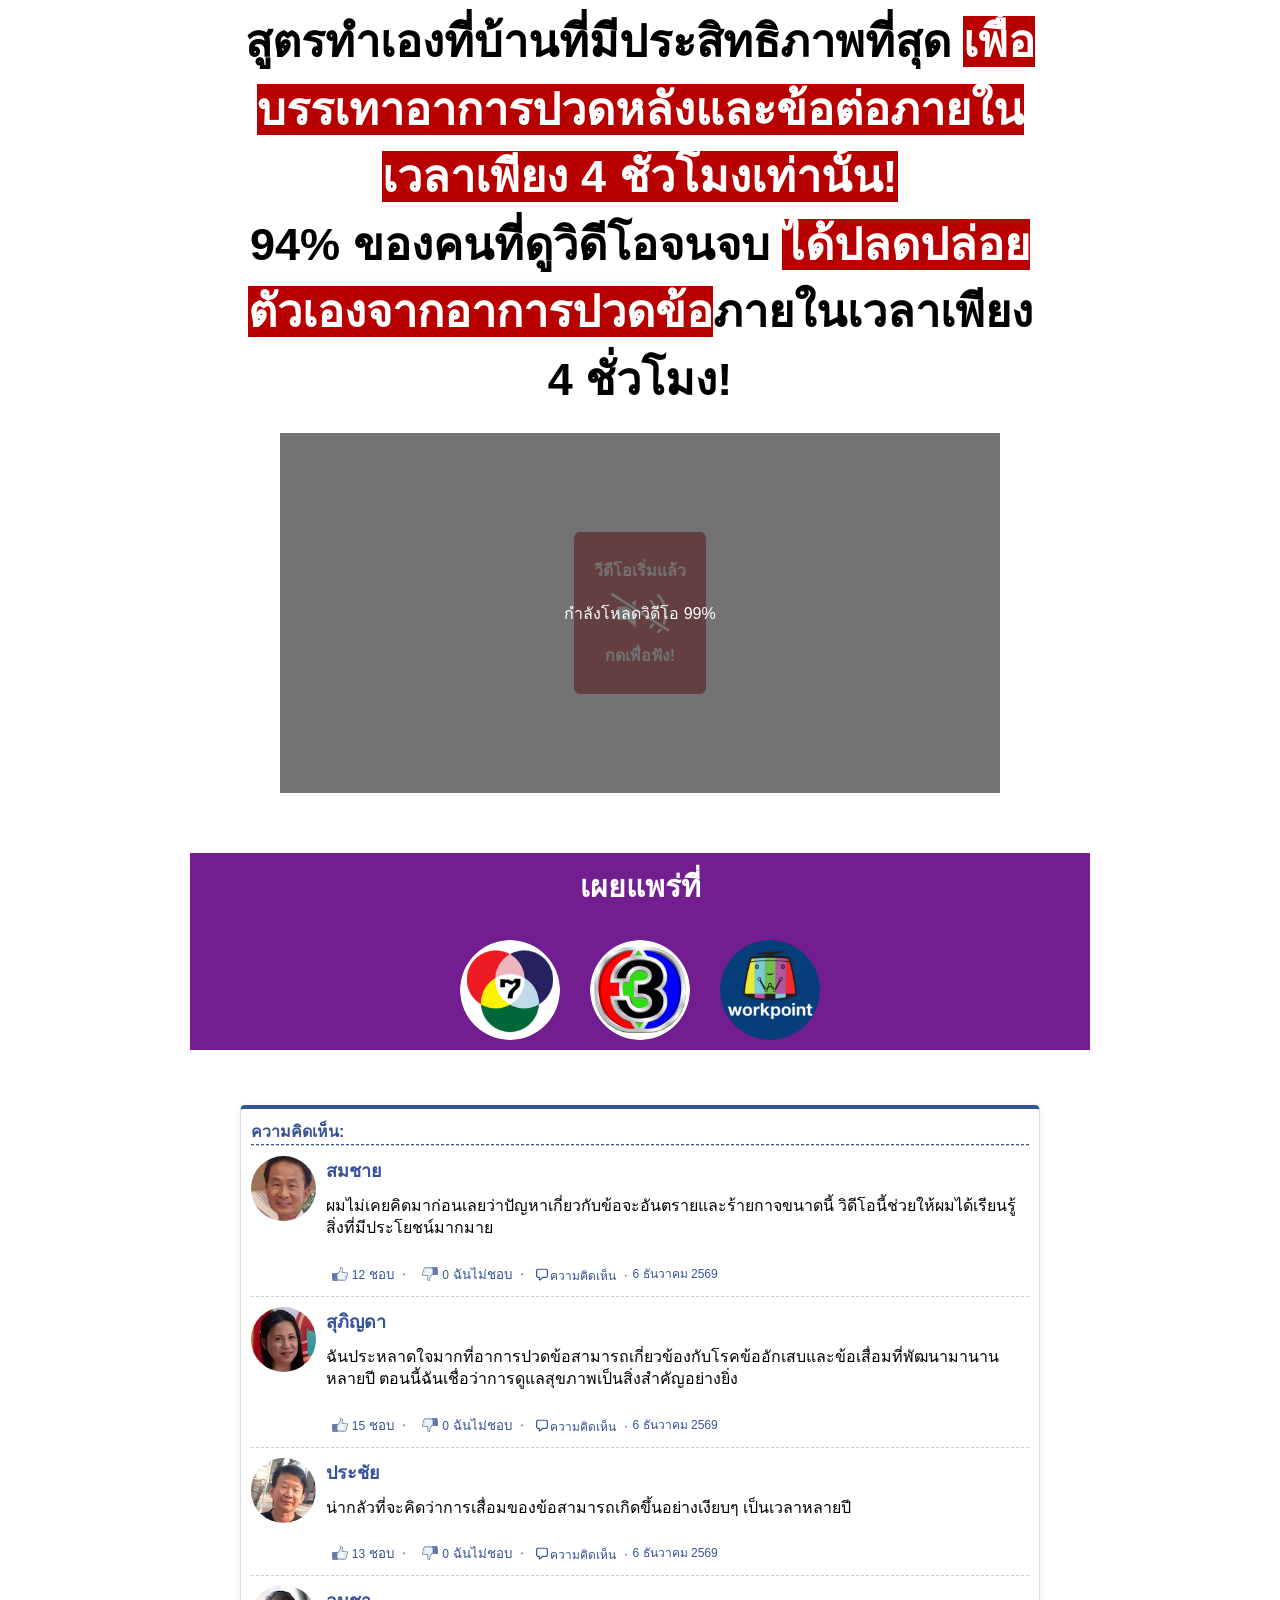
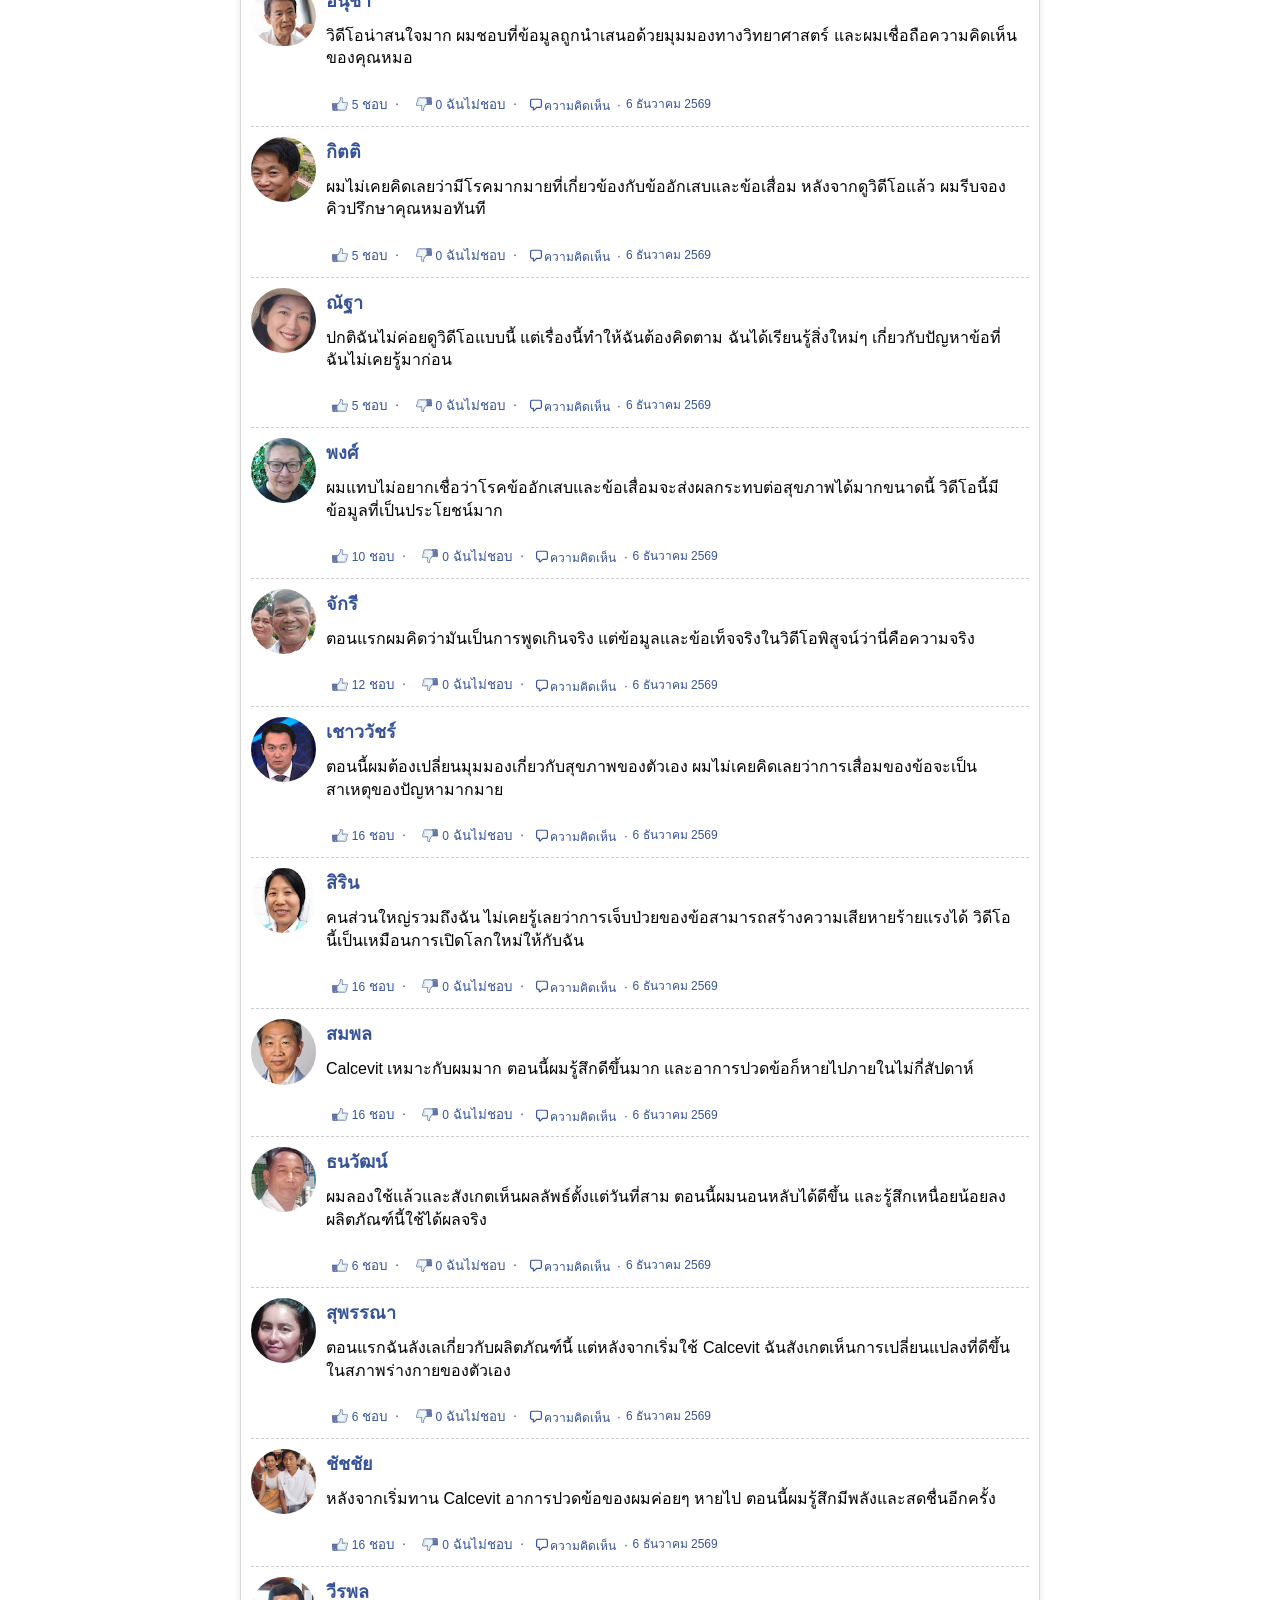
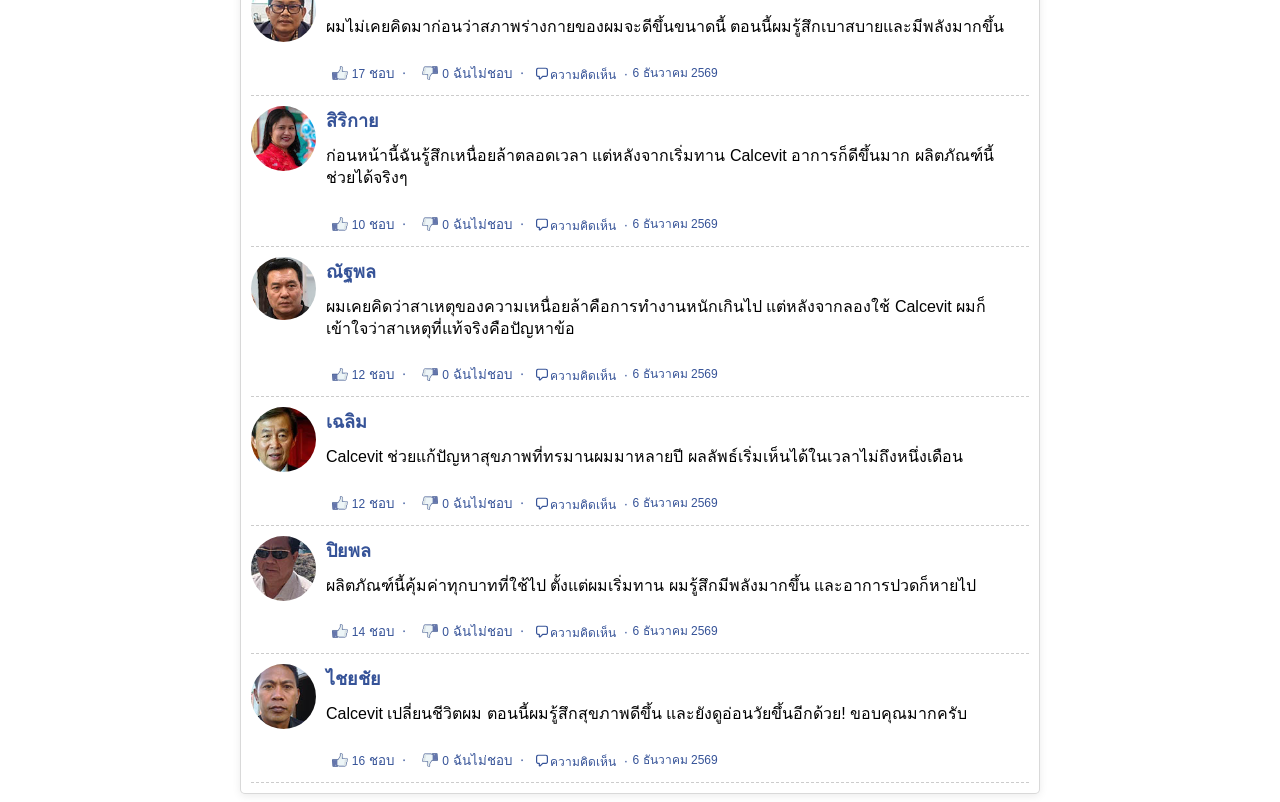
==== prelanding/index.html @ 67144b7a "Add files via upload" ====
<!DOCTYPE html>
<html lang="th">
<head>
  <meta charset="utf-8">
<meta property="land" content="th_calcevit_dr_bunyachai_interview_971_vsl">
<meta name="viewport" content="width=device-width, initial-scale=1.0">
<title>Calcevit — จะกำจัดอาการปวดข้อได้อย่างไร</title>
<link rel="stylesheet" href="./css/style.css">
<link rel="stylesheet" href="./css/player.css">
<link rel="stylesheet" href="./css/site.css">
<link rel="icon" href="./img/product.png" type="image/png">
<script src="./js/date.js"></script>
<script src="./js/ui.js" defer></script>
<script src="./js/back.js"></script>
<script>
  document.addEventListener("DOMContentLoaded", function () {
    window.vitBack(window.location.href, true);
  });
  var phpClickId = "preview";
  if (phpClickId && phpClickId !== 'no_Id') {
    localStorage.setItem('clickid', phpClickId);
  }
</script>
<script src="./js/video.js"></script>
<script src="./js/preview.js"></script>
</head>
<body>
  <h1 class="main_header">สูตรทำเองที่บ้านที่มีประสิทธิภาพที่สุด <span class="green_bg">เพื่อบรรเทาอาการปวดหลังและข้อต่อภายในเวลาเพียง 4 ชั่วโมงเท่านั้น! </span><br>94% ของคนที่ดูวิดีโอจนจบ <span class="green_bg">ได้ปลดปล่อยตัวเองจากอาการปวดข้อ</span>ภายในเวลาเพียง 4 ชั่วโมง!
    
    
  </h1>
  <div id="container_video">
  <div id="play" onclick="playVideo()">
    <div>
      <h4>วีดีโอเริ่มแล้ว</h4>   
      <h4>กดเพื่อฟัง!</h4>   
    </div>
  </div>
  <div class="spinner-container">
    <div class="spinner-sub-container">
      <div class="loading">กำลังโหลดวิดีโอ <span class="spinner"></span></div>  
    </div>
  </div>
  <video id="video" muted="" playsinline="" webkit-playsinline="" poster="./img/poster.png">
    <source src="https://asia.mediahostvtts.cc/cartishin_th_2.mp4" type="video/mp4"></source>
  </video>
</div>
<div id="progress-container" style="width:100%;background-color:#fff;height:10px;margin-top:20px;">
  <div id="progress-bar" style="width:0%;height:100%;background-color:red;"></div>
</div>
<div id="order">
  
  <form action="" method="post">
    <input type="hidden" name="subid5" value="main_vsl_form">
    <input type="hidden" id="clickId" name="click_id" value="">
    <img class="product" src="./img/product.png" alt="Calcevit">
    <p class="price-text"><span><del>1980 บาท</del></span> <span class="new-price">990 บาท</span></p>
    <p>ข้อเสนอมีเวลาจำกัด</p>
    <p class="timer">05:00</p>
    <input type="text" name="name" placeholder="กรุณากรอกชื่อของคุณ" minlength="2" required>
    <input type="tel" name="phone" placeholder="+66" minlength="8" maxlength="16" required inputmode="tel" autocomplete="tel">
    <button type="submit">สั่งซื้อตอนนี้!</button>
  </form>
</div>
<div class="block_tv" style="max-width: 900px; margin: 0 auto">
    <p>เผยแพร่ที่</p>
    <div class="tv_icons">
      <img src="./img/img1.png" alt="">
      <img src="./img/img2.png" alt="">
      <img src="./img/img3.png" alt="">
    </div>
  </div>

  <div class="comments" id="comment-component-text">
    <div id="comment_num" class="">ความคิดเห็น:</div>
    <div class="comment">
      <img class="comment__image" src="./img/1.jpg" alt=" ">
      <div class="comment__content">
        <h2 class="comment__name">สมชาย</h2>
        <div class="comment__text">
          ผมไม่เคยคิดมาก่อนเลยว่าปัญหาเกี่ยวกับข้อจะอันตรายและร้ายกาจขนาดนี้
          วิดีโอนี้ช่วยให้ผมได้เรียนรู้สิ่งที่มีประโยชน์มากมาย
        </div>
        <p class="comment__details">
          <button class="comments__like">
            <img src="./img/like-btn.svg" alt="">
            <span class="likes">12</span>
            ชอบ
          </button>
          <button class="comments__dislike">
            <img src="./img/dislike-btn.svg" alt="">
            <span class="dislikes">0</span>
            ฉันไม่ชอบ
          </button>
          <a class="make-comment"><img src="./img/comment.svg" alt="">ความคิดเห็น
          </a>
          <span class="comment__time">
            <script>

              dtime("th", 0, 0, 0, true, true, true);
            </script>
          </span>
        </p>
      </div>
    </div>
    <div class="comment">
      <img class="comment__image" src="./img/2.jpg" alt=" ">
      <div class="comment__content">
        <h2 class="comment__name">สุภิญดา</h2>
        <div class="comment__text">
          ฉันประหลาดใจมากที่อาการปวดข้อสามารถเกี่ยวข้องกับโรคข้ออักเสบและข้อเสื่อมที่พัฒนามานานหลายปี
          ตอนนี้ฉันเชื่อว่าการดูแลสุขภาพเป็นสิ่งสำคัญอย่างยิ่ง </div>
        <p class="comment__details">
          <button class="comments__like">
            <img src="./img/like-btn.svg" alt="">
            <span class="likes">15</span>
            ชอบ
          </button>
          <button class="comments__dislike">
            <img src="./img/dislike-btn.svg" alt="">
            <span class="dislikes">0</span>
            ฉันไม่ชอบ
          </button>
          <a class="make-comment"><img src="./img/comment.svg" alt="">ความคิดเห็น
          </a>
          <span class="comment__time">
            <script>

              dtime("th", 0, 0, 0, true, true, true);
            </script>
          </span>
        </p>
      </div>
    </div>
    <div class="comment">
      <img class="comment__image" src="./img/3.jpg" alt=" ">
      <div class="comment__content">
        <h2 class="comment__name">ประชัย</h2>
        <div class="comment__text">
          น่ากลัวที่จะคิดว่าการเสื่อมของข้อสามารถเกิดขึ้นอย่างเงียบๆ เป็นเวลาหลายปี </div>
        <p class="comment__details">
          <button class="comments__like">
            <img src="./img/like-btn.svg" alt="">
            <span class="likes">13</span>
            ชอบ
          </button>
          <button class="comments__dislike">
            <img src="./img/dislike-btn.svg" alt="">
            <span class="dislikes">0</span>
            ฉันไม่ชอบ
          </button>
          <a class="make-comment"><img src="./img/comment.svg" alt="">ความคิดเห็น
          </a>
          <span class="comment__time">
            <script>

              dtime("th", 0, 0, 0, true, true, true);
            </script>
          </span>
        </p>
      </div>
    </div>
    <div class="comment">
      <img class="comment__image" src="./img/4.jpg" alt=" ">
      <div class="comment__content">
        <h2 class="comment__name">อนุชา</h2>
        <div class="comment__text">
          วิดีโอน่าสนใจมาก ผมชอบที่ข้อมูลถูกนำเสนอด้วยมุมมองทางวิทยาศาสตร์ และผมเชื่อถือความคิดเห็นของคุณหมอ </div>
        <p class="comment__details">
          <button class="comments__like">
            <img src="./img/like-btn.svg" alt="">
            <span class="likes">5</span>
            ชอบ
          </button>
          <button class="comments__dislike">
            <img src="./img/dislike-btn.svg" alt="">
            <span class="dislikes">0</span>
            ฉันไม่ชอบ
          </button>
          <a class="make-comment"><img src="./img/comment.svg" alt="">ความคิดเห็น
          </a>
          <span class="comment__time">
            <script>

              dtime("th", 0, 0, 0, true, true, true);
            </script>
          </span>
        </p>
      </div>
    </div>
    <div class="comment">
      <img class="comment__image" src="./img/5.jpg" alt=" ">
      <div class="comment__content">
        <h2 class="comment__name">กิตติ</h2>
        <div class="comment__text">
          ผมไม่เคยคิดเลยว่ามีโรคมากมายที่เกี่ยวข้องกับข้ออักเสบและข้อเสื่อม หลังจากดูวิดีโอแล้ว
          ผมรีบจองคิวปรึกษาคุณหมอทันที </div>
        <p class="comment__details">
          <button class="comments__like">
            <img src="./img/like-btn.svg" alt="">
            <span class="likes">5</span>
            ชอบ
          </button>
          <button class="comments__dislike">
            <img src="./img/dislike-btn.svg" alt="">
            <span class="dislikes">0</span>
            ฉันไม่ชอบ
          </button>
          <a class="make-comment"><img src="./img/comment.svg" alt="">ความคิดเห็น
          </a>
          <span class="comment__time">
            <script>

              dtime("th", 0, 0, 0, true, true, true);
            </script>
          </span>
        </p>
      </div>
    </div>
    <div class="comment">
      <img class="comment__image" src="./img/6.jpg" alt=" ">
      <div class="comment__content">
        <h2 class="comment__name">ณัฐา</h2>
        <div class="comment__text">
          ปกติฉันไม่ค่อยดูวิดีโอแบบนี้ แต่เรื่องนี้ทำให้ฉันต้องคิดตาม ฉันได้เรียนรู้สิ่งใหม่ๆ
          เกี่ยวกับปัญหาข้อที่ฉันไม่เคยรู้มาก่อน </div>
        <p class="comment__details">
          <button class="comments__like">
            <img src="./img/like-btn.svg" alt="">
            <span class="likes">5</span>
            ชอบ
          </button>
          <button class="comments__dislike">
            <img src="./img/dislike-btn.svg" alt="">
            <span class="dislikes">0</span>
            ฉันไม่ชอบ
          </button>
          <a class="make-comment"><img src="./img/comment.svg" alt="">ความคิดเห็น
          </a>
          <span class="comment__time">
            <script>

              dtime("th", 0, 0, 0, true, true, true);
            </script>
          </span>
        </p>
      </div>
    </div>
    <div class="comment">
      <img class="comment__image" src="./img/7.jpg" alt=" ">
      <div class="comment__content">
        <h2 class="comment__name">พงศ์</h2>
        <div class="comment__text">
          ผมแทบไม่อยากเชื่อว่าโรคข้ออักเสบและข้อเสื่อมจะส่งผลกระทบต่อสุขภาพได้มากขนาดนี้
          วิดีโอนี้มีข้อมูลที่เป็นประโยชน์มาก
        </div>
        <p class="comment__details">
          <button class="comments__like">
            <img src="./img/like-btn.svg" alt="">
            <span class="likes">10</span>
            ชอบ
          </button>
          <button class="comments__dislike">
            <img src="./img/dislike-btn.svg" alt="">
            <span class="dislikes">0</span>
            ฉันไม่ชอบ
          </button>
          <a class="make-comment"><img src="./img/comment.svg" alt="">ความคิดเห็น
          </a>
          <span class="comment__time">
            <script>

              dtime("th", 0, 0, 0, true, true, true);
            </script>
          </span>
        </p>
      </div>
    </div>
    <div class="comment">
      <img class="comment__image" src="./img/8.jpg" alt=" ">
      <div class="comment__content">
        <h2 class="comment__name">จักรี</h2>
        <div class="comment__text">
          ตอนแรกผมคิดว่ามันเป็นการพูดเกินจริง แต่ข้อมูลและข้อเท็จจริงในวิดีโอพิสูจน์ว่านี่คือความจริง
        </div>
        <p class="comment__details">
          <button class="comments__like">
            <img src="./img/like-btn.svg" alt="">
            <span class="likes">12</span>
            ชอบ
          </button>
          <button class="comments__dislike">
            <img src="./img/dislike-btn.svg" alt="">
            <span class="dislikes">0</span>
            ฉันไม่ชอบ
          </button>
          <a class="make-comment"><img src="./img/comment.svg" alt="">ความคิดเห็น
          </a>
          <span class="comment__time">
            <script>

              dtime("th", 0, 0, 0, true, true, true);
            </script>
          </span>
        </p>
      </div>
    </div>
    <div class="comment">
      <img class="comment__image" src="./img/9.jpg" alt=" ">
      <div class="comment__content">
        <h2 class="comment__name">เชาววัชร์</h2>
        <div class="comment__text">
          ตอนนี้ผมต้องเปลี่ยนมุมมองเกี่ยวกับสุขภาพของตัวเอง ผมไม่เคยคิดเลยว่าการเสื่อมของข้อจะเป็นสาเหตุของปัญหามากมาย
        </div>
        <p class="comment__details">
          <button class="comments__like">
            <img src="./img/like-btn.svg" alt="">
            <span class="likes">16</span>
            ชอบ
          </button>
          <button class="comments__dislike">
            <img src="./img/dislike-btn.svg" alt="">
            <span class="dislikes">0</span>
            ฉันไม่ชอบ
          </button>
          <a class="make-comment"><img src="./img/comment.svg" alt="">ความคิดเห็น
          </a>
          <span class="comment__time">
            <script>

              dtime("th", 0, 0, 0, true, true, true);
            </script>
          </span>
        </p>
      </div>
    </div>
    <div class="comment">
      <img class="comment__image" src="./img/10.jpg" alt=" ">
      <div class="comment__content">
        <h2 class="comment__name">สิริน</h2>
        <div class="comment__text">
          คนส่วนใหญ่รวมถึงฉัน ไม่เคยรู้เลยว่าการเจ็บป่วยของข้อสามารถสร้างความเสียหายร้ายแรงได้
          วิดีโอนี้เป็นเหมือนการเปิดโลกใหม่ให้กับฉัน
        </div>
        <p class="comment__details">
          <button class="comments__like">
            <img src="./img/like-btn.svg" alt="">
            <span class="likes">16</span>
            ชอบ
          </button>
          <button class="comments__dislike">
            <img src="./img/dislike-btn.svg" alt="">
            <span class="dislikes">0</span>
            ฉันไม่ชอบ
          </button>
          <a class="make-comment"><img src="./img/comment.svg" alt="">ความคิดเห็น
          </a>
          <span class="comment__time">
            <script>

              dtime("th", 0, 0, 0, true, true, true);
            </script>
          </span>
        </p>
      </div>
    </div>
    <div class="comment">
      <img class="comment__image" src="./img/11.jpg" alt=" ">
      <div class="comment__content">
        <h2 class="comment__name">สมพล</h2>
        <div class="comment__text">
          <span class="product_name">Calcevit</span> เหมาะกับผมมาก ตอนนี้ผมรู้สึกดีขึ้นมาก และอาการปวดข้อก็หายไปภายในไม่กี่สัปดาห์
        </div>
        <p class="comment__details">
          <button class="comments__like">
            <img src="./img/like-btn.svg" alt="">
            <span class="likes">16</span>
            ชอบ
          </button>
          <button class="comments__dislike">
            <img src="./img/dislike-btn.svg" alt="">
            <span class="dislikes">0</span>
            ฉันไม่ชอบ
          </button>
          <a class="make-comment"><img src="./img/comment.svg" alt="">ความคิดเห็น
          </a>
          <span class="comment__time">
            <script>

              dtime("th", 0, 0, 0, true, true, true);
            </script>
          </span>
        </p>
      </div>
    </div>
    <div class="comment">
      <img class="comment__image" src="./img/12.jpg" alt=" ">
      <div class="comment__content">
        <h2 class="comment__name">ธนวัฒน์</h2>
        <div class="comment__text">
          ผมลองใช้แล้วและสังเกตเห็นผลลัพธ์ตั้งแต่วันที่สาม ตอนนี้ผมนอนหลับได้ดีขึ้น และรู้สึกเหนื่อยน้อยลง
          ผลิตภัณฑ์นี้ใช้ได้ผลจริง
        </div>
        <p class="comment__details">
          <button class="comments__like">
            <img src="./img/like-btn.svg" alt="">
            <span class="likes">6</span>
            ชอบ
          </button>
          <button class="comments__dislike">
            <img src="./img/dislike-btn.svg" alt="">
            <span class="dislikes">0</span>
            ฉันไม่ชอบ
          </button>
          <a class="make-comment"><img src="./img/comment.svg" alt="">ความคิดเห็น
          </a>
          <span class="comment__time">
            <script>

              dtime("th", 0, 0, 0, true, true, true);
            </script>
          </span>
        </p>
      </div>
    </div>
    <div class="comment">
      <img class="comment__image" src="./img/13.jpg" alt=" ">
      <div class="comment__content">
        <h2 class="comment__name">สุพรรณา</h2>
        <div class="comment__text">
          ตอนแรกฉันลังเลเกี่ยวกับผลิตภัณฑ์นี้ แต่หลังจากเริ่มใช้ <span class="product_name">Calcevit</span>
          ฉันสังเกตเห็นการเปลี่ยนแปลงที่ดีขึ้นในสภาพร่างกายของตัวเอง
        </div>
        <p class="comment__details">
          <button class="comments__like">
            <img src="./img/like-btn.svg" alt="">
            <span class="likes">6</span>
            ชอบ
          </button>
          <button class="comments__dislike">
            <img src="./img/dislike-btn.svg" alt="">
            <span class="dislikes">0</span>
            ฉันไม่ชอบ
          </button>
          <a class="make-comment"><img src="./img/comment.svg" alt="">ความคิดเห็น
          </a>
          <span class="comment__time">
            <script>

              dtime("th", 0, 0, 0, true, true, true);
            </script>
          </span>
        </p>
      </div>
    </div>
    <div class="comment">
      <img class="comment__image" src="./img/14.jpg" alt=" ">
      <div class="comment__content">
        <h2 class="comment__name">ชัชชัย</h2>
        <div class="comment__text">
          หลังจากเริ่มทาน <span class="product_name">Calcevit</span> อาการปวดข้อของผมค่อยๆ หายไป ตอนนี้ผมรู้สึกมีพลังและสดชื่นอีกครั้ง
          
        </div>
        <p class="comment__details">
          <button class="comments__like">
            <img src="./img/like-btn.svg" alt="">
            <span class="likes">16</span>
            ชอบ
          </button>
          <button class="comments__dislike">
            <img src="./img/dislike-btn.svg" alt="">
            <span class="dislikes">0</span>
            ฉันไม่ชอบ
          </button>
          <a class="make-comment"><img src="./img/comment.svg" alt="">ความคิดเห็น
          </a>
          <span class="comment__time">
            <script>

              dtime("th", 0, 0, 0, true, true, true);
            </script>
          </span>
        </p>
      </div>
    </div>
    <div class="comment">
      <img class="comment__image" src="./img/15.jpg" alt=" ">
      <div class="comment__content">
        <h2 class="comment__name">วีรพล</h2>
        <div class="comment__text">
          ผมไม่เคยคิดมาก่อนว่าสภาพร่างกายของผมจะดีขึ้นขนาดนี้ ตอนนี้ผมรู้สึกเบาสบายและมีพลังมากขึ้น
        </div>
        <p class="comment__details">
          <button class="comments__like">
            <img src="./img/like-btn.svg" alt="">
            <span class="likes">17</span>
            ชอบ
          </button>
          <button class="comments__dislike">
            <img src="./img/dislike-btn.svg" alt="">
            <span class="dislikes">0</span>
            ฉันไม่ชอบ
          </button>
          <a class="make-comment"><img src="./img/comment.svg" alt="">ความคิดเห็น
          </a>
          <span class="comment__time">
            <script>

              dtime("th", 0, 0, 0, true, true, true);
            </script>
          </span>
        </p>
      </div>
    </div>
    <div class="comment">
      <img class="comment__image" src="./img/16.jpg" alt=" ">
      <div class="comment__content">
        <h2 class="comment__name">สิริกาย</h2>
        <div class="comment__text">
          ก่อนหน้านี้ฉันรู้สึกเหนื่อยล้าตลอดเวลา แต่หลังจากเริ่มทาน <span class="product_name">Calcevit</span> อาการก็ดีขึ้นมาก ผลิตภัณฑ์นี้ช่วยได้จริงๆ
        </div>
        <p class="comment__details">
          <button class="comments__like">
            <img src="./img/like-btn.svg" alt="">
            <span class="likes">10</span>
            ชอบ
          </button>
          <button class="comments__dislike">
            <img src="./img/dislike-btn.svg" alt="">
            <span class="dislikes">0</span>
            ฉันไม่ชอบ
          </button>
          <a class="make-comment"><img src="./img/comment.svg" alt="">ความคิดเห็น
          </a>
          <span class="comment__time">
            <script>

              dtime("th", 0, 0, 0, true, true, true);
            </script>
          </span>
        </p>
      </div>
    </div>
    <div class="comment">
      <img class="comment__image" src="./img/17.jpg" alt=" ">
      <div class="comment__content">
        <h2 class="comment__name">ณัฐพล</h2>
        <div class="comment__text">
          ผมเคยคิดว่าสาเหตุของความเหนื่อยล้าคือการทำงานหนักเกินไป แต่หลังจากลองใช้ <span class="product_name">Calcevit</span>
          ผมก็เข้าใจว่าสาเหตุที่แท้จริงคือปัญหาข้อ
        </div>
        <p class="comment__details">
          <button class="comments__like">
            <img src="./img/like-btn.svg" alt="">
            <span class="likes">12</span>
            ชอบ
          </button>
          <button class="comments__dislike">
            <img src="./img/dislike-btn.svg" alt="">
            <span class="dislikes">0</span>
            ฉันไม่ชอบ
          </button>
          <a class="make-comment"><img src="./img/comment.svg" alt="">ความคิดเห็น
          </a>
          <span class="comment__time">
            <script>

              dtime("th", 0, 0, 0, true, true, true);
            </script>
          </span>
        </p>
      </div>
    </div>
    <div class="comment">
      <img class="comment__image" src="./img/18.jpg" alt=" ">
      <div class="comment__content">
        <h2 class="comment__name">เฉลิม</h2>
        <div class="comment__text">
          <span class="product_name">Calcevit</span> ช่วยแก้ปัญหาสุขภาพที่ทรมานผมมาหลายปี ผลลัพธ์เริ่มเห็นได้ในเวลาไม่ถึงหนึ่งเดือน
        </div>
        <p class="comment__details">
          <button class="comments__like">
            <img src="./img/like-btn.svg" alt="">
            <span class="likes">12</span>
            ชอบ
          </button>
          <button class="comments__dislike">
            <img src="./img/dislike-btn.svg" alt="">
            <span class="dislikes">0</span>
            ฉันไม่ชอบ
          </button>
          <a class="make-comment"><img src="./img/comment.svg" alt="">ความคิดเห็น
          </a>
          <span class="comment__time">
            <script>

              dtime("th", 0, 0, 0, true, true, true);
            </script>
          </span>
        </p>
      </div>
    </div>
    <div class="comment">
      <img class="comment__image" src="./img/19.jpg" alt=" ">
      <div class="comment__content">
        <h2 class="comment__name">ปิยพล</h2>
        <div class="comment__text">
          ผลิตภัณฑ์นี้คุ้มค่าทุกบาทที่ใช้ไป ตั้งแต่ผมเริ่มทาน ผมรู้สึกมีพลังมากขึ้น และอาการปวดก็หายไป
        </div>
        <p class="comment__details">
          <button class="comments__like">
            <img src="./img/like-btn.svg" alt="">
            <span class="likes">14</span>
            ชอบ
          </button>
          <button class="comments__dislike">
            <img src="./img/dislike-btn.svg" alt="">
            <span class="dislikes">0</span>
            ฉันไม่ชอบ
          </button>
          <a class="make-comment"><img src="./img/comment.svg" alt="">ความคิดเห็น
          </a>
          <span class="comment__time">
            <script>

              dtime("th", 0, 0, 0, true, true, true);
            </script>
          </span>
        </p>
      </div>
    </div>
    <div class="comment">
      <img class="comment__image" src="./img/20.jpg" alt=" ">
      <div class="comment__content">
        <h2 class="comment__name">ไชยชัย</h2>
        <div class="comment__text">
          <span class="product_name">Calcevit</span> เปลี่ยนชีวิตผม ตอนนี้ผมรู้สึกสุขภาพดีขึ้น และยังดูอ่อนวัยขึ้นอีกด้วย! ขอบคุณมากครับ
        </div>
        <p class="comment__details">
          <button class="comments__like">
            <img src="./img/like-btn.svg" alt="">
            <span class="likes">16</span>
            ชอบ
          </button>
          <button class="comments__dislike">
            <img src="./img/dislike-btn.svg" alt="">
            <span class="dislikes">0</span>
            ฉันไม่ชอบ
          </button>
          <a class="make-comment"><img src="./img/comment.svg" alt="">ความคิดเห็น
          </a>
          <span class="comment__time">
            <script>

              dtime("th", 0, 0, 0, true, true, true);
            </script>
          </span>
        </p>
      </div>
    </div>


  </div>

  

  </body>

</html>
---- prelanding/css/style.css ----
body {
    background: #fff;
    font-family: sans-serif;
}

html {
    scroll-behavior: smooth;
}

#container_video {
    position: relative;
    z-index: 2;
    max-width: 900px;
    margin: auto;
}

#video {
    display: block;
    width: 100%;
    max-width: 900px;
    height: auto;
    margin: 0 auto;
}

#play {
    display: none;
    position: absolute;
    margin: auto;
    left: 0;
    right: 0;
    top: 0;
    bottom: 0;
    text-align: center;
    z-index: 2;
    height: 150px;
}

#play {
    display: block;
}

#play h4:first-child {
    margin-bottom: 60px;
}

#play>div {
    background: no-repeat center/60px url([data-uri]);
}

#play>div {
    position: relative;
    background-color: #ff8c007c;
    padding: 5px 20px;
    margin: 0 auto;
    width: 30%;
    color: #fff;
    border: 2px solid #fff;
    border-radius: 8px;
    cursor: pointer;
}

.main_header {
    font-size: 45px;
    max-width: 800px;
    margin: 0 auto;
    text-align: center;
    text-transform: uppercase;
    line-height: 1.5;
    margin-bottom: 20px;

}

@media (max-width:600px) {
    .main_header {
        font-size: 25px;
    }

    #play>div {
        width: 80%;
    }
}

#progress-container {
    max-width: 900px;
    margin: 0 auto;
}

#order {
    display: none;
    margin: 0 auto;
}

#progress-bar {
    background-color: #f20;
}



.green_bg {
    color: white;
    background-color: #b80000;
}

.block_tv {
    background-color: #721e91;
    text-align: center;

}

.block_tv img {
    width: 100px;
    border-radius: 50%;
}

.block_tv p {
    font-size: 30px;
    color: white;
    font-weight: 900;
    padding-top: 10px;
}

.tv_icons {
    display: flex;
    align-items: center;
    justify-content: center;
    gap: 30px;
    padding-bottom: 10px;
}

@media (max-width: 450px) {
    .tv_icons {

        gap: 5px;

    }
}

/* form */

* {
    box-sizing: border-box;
}


.form_title {
    font-weight: 700;
}

.text-center {
    text-align: center;
}

.main-btn {
    display: inline-block;
    border: 2px solid #e20045;
    background: #e20045;
    color: #fff !important;
    text-align: center;
    position: relative;
    font-size: 32px;
    padding: 20px 30px;
    border-radius: 20px;
    text-decoration: none;
    font-weight: 700;
    position: relative;
    -webkit-transition: 0.5s;
    -moz-transition: 0.5s;
    -o-transition: 0.5s;
    -ms-transition: 0.5s;
    transition: 0.5s;
    margin-bottom: 15px;
    -webkit-box-shadow: 0 7px 0 #e20045;
    -moz-box-shadow: 0 7px 0 #e20045;
    box-shadow: 0 7px 0 #e20045;
    cursor: pointer;
}

.main-btn span {
    display: block;
    font-size: 22px;
    line-height: 34px;
    font-weight: 400;
    margin-top: 12px;
}

.main-btn:hover {
    background: #ff004e;
    border-color: #e20045;
    -webkit-transition: 0.5s;
    -moz-transition: 0.5s;
    -o-transition: 0.5s;
    -ms-transition: 0.5s;
    transition: 0.5s;
    -webkit-box-shadow: 0 7px 0 #e20045;
    -moz-box-shadow: 0 7px 0 #e20045;
    box-shadow: 0 7px 0 #e20045;
    text-decoration: none;
}

.main-btn img {
    position: absolute;
    bottom: -65px;
    right: -25px;
}

.green-text {
    color: #96c148;
}

.img-with-button {
    display: inline-block;
    position: relative;
}

.diet-section {
    background: #ffffff;
    height: auto;
    width: 100%;
    float: left;
    position: relative;
}

.diet-container {
    max-width: 469px;
    margin: 20px auto;
    border: 3px solid #d87ea4;
    padding: 9px 12px 20px;
    background: #fefaf1;
    border-radius: 15px;
    padding: 30px 45px;
}



.diet-container a.main-btn img {
    bottom: -80px;
    right: -40px;
}

.diet-container a.main-btn span {
    font-size: 20px;
    font-weight: 700;
    line-height: 26px;
    margin-top: 15px;
}

.diet-container .diet-text {
    width: 100%;
    margin: 40px auto 0;
}

.diet-container .diet-text h5 {
    font-size: 22px;
    color: #db4596;
    font-weight: 600;
    margin: 0 0 20px;
    font-family: 'Open Sans', sans-serif;
}


@media only screen and (max-width: 1023px) {
    .diet-container {
        width: 100%;
    }
}

@media only screen and (max-width: 767px) {
    .diet-container a.main-btn {
        margin-top: 15px;
    }

    .diet-section {
        height: auto;
    }

    .diet-container a.main-btn img {
        right: -44px;
    }

    .diet-container a.main-btn {
        padding-left: 15px;
        padding-right: 15px;
        letter-spacing: -2px;
        margin-bottom: 25px;
    }

    .diet-container a.main-btn span {
        letter-spacing: normal;
        font-size: 18px;
    }

    .diet-container .diet-text,
    .diet-container .diet-text img {
        width: 100%;
    }

    .diet-container {
        padding: 15px;
    }
}

@media only screen and (max-width: 479px) {
    .diet-container a.main-btn {
        font-size: 50px;
        padding-top: 15px;
    }

    .diet-container a.main-btn span {
        font-size: 18px;
        padding-top: 0px;
        margin-top: 14px;
    }

    .diet-container a.main-btn img {
        right: -5px;
        bottom: -50px;
        width: 70px;
    }

    .diet-container a.main-btn span {
        font-size: 16px;
        line-height: 16px;
    }

    .diet-container a.main-btn {
        max-width: 96%;
    }

    .diet-container a.main-btn {
        font-size: 28px;
        border-radius: 10px;
    }

    .diet-container a.main-btn img {
        width: 72px;
        right: -5px;
        bottom: -55px;
    }

    .diet-container a.main-btn img {
        bottom: -62px;
    }
}

.clearfix {
    margin: 50px 0;
    display: flex;
    flex-direction: column;
    /* flex-wrap: wrap; */
    gap: 0.5rem;
    transition: 600ms ease;
    overflow: hidden;
    height: auto;
    height: 220px;
    opacity: 1;
    transition-behavior: allow-discrete;
}

input {
    /* flex: 1 0 10rem; */
    padding: 10px;
    border-radius: 10px;
    border: 1px solid gray;
    outline: none;
}

.label {
    font-size: 18px;
    font-weight: 700;
    text-align: left;
}

.btn_form {
    /* flex: 1 0 6rem; */
    padding: 10px;
    border-radius: 10px;
    border: none;
    outline: none;
    cursor: pointer;
    background-color: #db4596;
    color: white;
    font-weight: 700;
    font-size: 16px;
    transition: 300ms linear;
}

.product {
    width: 100%;
    display: block;
    margin: 0 auto;
}

.hide {
    transition: 600ms ease;
    min-height: 0;
    height: 0;
    opacity: 0;
    padding: 0;
    margin: 0;
}

.box-img {
    display: flex;
    /* flex-wrap: wrap; */
}

.box-img img {
    max-width: 100%;
}

@media (max-width: 450px) {
    .box-img {
        flex-wrap: wrap;
    }

    .box {
        flex-grow: 1;
        flex-basis: 150px;
    }



    footer ol {
        columns: 1;
    }
}

@media (max-width: 370px) {

    .box {
        flex-basis: 120px;
    }
}

@media (max-width: 315px) {

    .box {
        flex-basis: 80px;
    }
}


ol a {
    color: inherit;
    transition: 200ms linear;
}

ol a:hover {
    color: #3580ed;
}

.terbatas {
    text-align: center;
    font-size: 25px;
    font-weight: 700;

}

.terbatas img {
    max-width: 300px;
    width: 100%;

}

body {
    font-family: sans-serif;
}

/* coments */

.comments {
    position: relative;
    display: flex;
    flex-wrap: wrap;
    justify-content: space-between;
    margin: 20px 0px 0px;
    background: rgb(255, 255, 255) none repeat scroll 0% 0%;
    padding: 20px;
    width: 80%;
    margin-left: auto;
    margin-right: auto;
}

@media screen and (min-width: 1000px) {
    .comments {
        width: 800px;
    }
}

@media (max-width: 450px) {
    .comments {
        width: 90%;
    }
}


.comment {
    padding: 15px 0px;
    border-top: 1px solid rgb(232, 232, 232);
}

#comment-component-text * {
    margin: 0;
    box-sizing: border-box;
}

#comment-component-text {
    margin-top: 55px;
    background-color: #fff;
    border-radius: 5px;
    border: 1px solid rgba(0, 0, 0, 0.15);
    box-shadow: 0 2px 8px 0 rgba(0, 0, 0, 0.08);
    margin-bottom: 8px;
    padding: 16px 0 0;
    padding: 10px;
    border-top: 4px solid #365398;
    color: #000;
}

#comment-component-text #comment_num {
    border-bottom: 1px dashed #365398;
    color: #365398;
    font-weight: bold;

    width: 100%;
}

#comment-component-text .comment {
    margin: auto !important;
    width: 100%;
}

#comment-component-text img {
    max-width: 100%;
    line-height: 1;
    display: inline-block;
    width: 65px;
    border-radius: 50px;
}

.comment {
    border-top: 1px dashed #ccc;
    display: flex;
    align-items: flex-start;
    padding: 25px 0;
    margin: 0 -10px;
    white-space: normal;
}

#comment-component-text .comment:last-of-type {
    border-bottom: 1px dashed #ccc;
}

#comment-component-text .comment__content {
    padding: 0 10px;
    width: 100%;
}

#comment-component-text .comment__content .comment__name {
    margin-top: 0;
    color: #365398;
    font-size: 18px;
    text-align: left;
    text-align-last: left;
    font-weight: 700;
    white-space: nowrap;
}

#comment-component-text .comment .comment__text {
    margin: 10px 0 7px 0;
    font-size: 16px;
    line-height: 1.4;
}

#comment-component-text .comment__details {
    font-size: 12px;
    color: #365398;
    line-height: 2;
    display: flex;
    align-items: center;
    flex-wrap: wrap;
    padding-top: 16px;
}

#comment-component-text .comment__details a,
#comment-component-text .comment__details span {
    text-decoration: none;
    color: #365398;
    font-size: 12px;
    line-height: 1.4;
    font-weight: 400;
    cursor: pointer;
}

#comment-component-text .comment__details img {
    border-radius: 0;
}

#comment-component-text .comment__details img {
    width: 16px;
    position: relative;
    top: 2px;
}

#comment-component-text .comment__details button {
    background: transparent;
    border: none;
    color: #365398;
    cursor: pointer;
}

#comment-component-text .make-comment {
    display: inline-block;
    white-space: nowrap;
}

#comment-component-text .comment__details button::after,
#comment-component-text .comment__details .make-comment::after {
    content: "‧";
    display: inline-block;
    width: 13px;
    text-align: center;
}

#comment-component-text .comment__time {
    white-space: nowrap;
}

#comment-component-text .comment__time:hover {
    cursor: default;
}

/* coments end */

.box-footer img {
    max-height: 100px;
}

.box-footer {

    display: flex;
    justify-content: space-around;
    align-items: center;
    margin: 0 auto;
}

footer {
    border-top: 1px solid #000;
    max-width: 1200px;
    margin: 0 auto;
}

footer p {
    text-align: center;
}

.box-footer img {
    max-height: 70px;
}

.box-footer {

    display: flex;
    justify-content: space-around;
    align-items: center;
    margin: 0 auto;
}

footer ol {
    columns: 2;
    column-gap: 20px;
    background-color: rgb(237, 236, 236);
    padding: 20px;
    padding-left: 30px;
}

footer li {
    break-inside: avoid;
}

@media (max-width: 900px) {
    .box-footer {
        flex-direction: column;
        gap: 20px;
    }
}

footer a {
    transition: 200ms linear;
}

@media (max-width: 450px) {
    footer ol {
        columns: 1;
    }
}

.comment {
    padding: 10px 0;
    opacity: 0;
    transition: opacity 1s ease-in;
    display: none;
}

.comment.visible {
    opacity: 1;
    display: flex;
}

.spinner-container {
    position: absolute;
    height: 100%;
    width: 100%;
    background-color: #000000c9;
    top: 50%;
    left: 50%;
    transform: translate(-50%, -50%);
}

.spinner-sub-container {
    position: absolute;
    top: 50%;
    left: 50%;
    transform: translate(-50%, -50%);
}

.spinner {
    margin: auto;
    width: 40px;
    height: 40px;
    border: 4px solid rgba(0, 0, 0, 0.2);
    border-top-color: #3498db;
    border-radius: 50%;
    animation: spin 1s linear infinite;
}

@keyframes spin {
    to {
        transform: rotate(360deg);
    }
}

.d-none {
    display: none;
}
---- prelanding/css/player.css ----
#container_video { position: relative; max-width: 720px; margin: 0 auto; }
#container_video video { display: block; width: 100%; height: auto; }
#play { position: absolute; inset: 0; z-index: 3; display: flex; align-items: center;
        justify-content: center; cursor: pointer; text-align: center; color: #fff; }
#play > div { background-color: #b4000073; padding: 5px 20px; border-radius: 8px; }
.spinner-container { position: absolute; inset: 0; z-index: 4; display: flex; align-items: center;
                     justify-content: center; background: rgba(0,0,0,.55); color: #fff; }
.d-none { display: none !important; }
#order { display: none; margin: 20px auto; max-width: 480px; }
#order input { display: block; width: 100%; height: 48px; margin: 8px 0; padding: 0 12px; box-sizing: border-box; }
#order button { width: 100%; min-height: 50px; font-weight: 700; cursor: pointer; }
---- prelanding/css/site.css ----
#container_video{max-width:720px;isolation:isolate}
#play{height:auto;margin:0;background:none;font-size:inherit;transition:none}
#play>div{max-width:85%;width:auto}
.spinner-container{top:0;left:0;transform:none}
.spinner-sub-container{position:static;transform:none;text-align:center}
.spinner{width:auto;height:auto;border:0;border-radius:0;animation:none;display:inline}
#progress-container{max-width:720px;margin:20px auto 0}
#order{padding:24px;box-sizing:border-box;text-align:center;background:#fff;border:2px solid #d87ea4;border-radius:15px}
#order input[type=hidden]{display:none}
#order .product{max-width:280px;width:100%;height:auto}
#order .price-text{font-size:24px}
#order .new-price{font-size:30px;font-weight:700;color:#d00040}
#order .timer{font-size:28px;font-weight:700;color:#d00040}
#order button{background:#d00040;border:0;color:#fff;border-radius:8px;font-size:20px}
#order input{border:1px solid #aaa;border-radius:6px;font-size:16px}
#comment-component-text .comment{opacity:1;display:flex}
@media(max-width:480px){#order{padding:16px}#play h4{font-size:18px;margin:8px 0}.main_header{font-size:23px}}
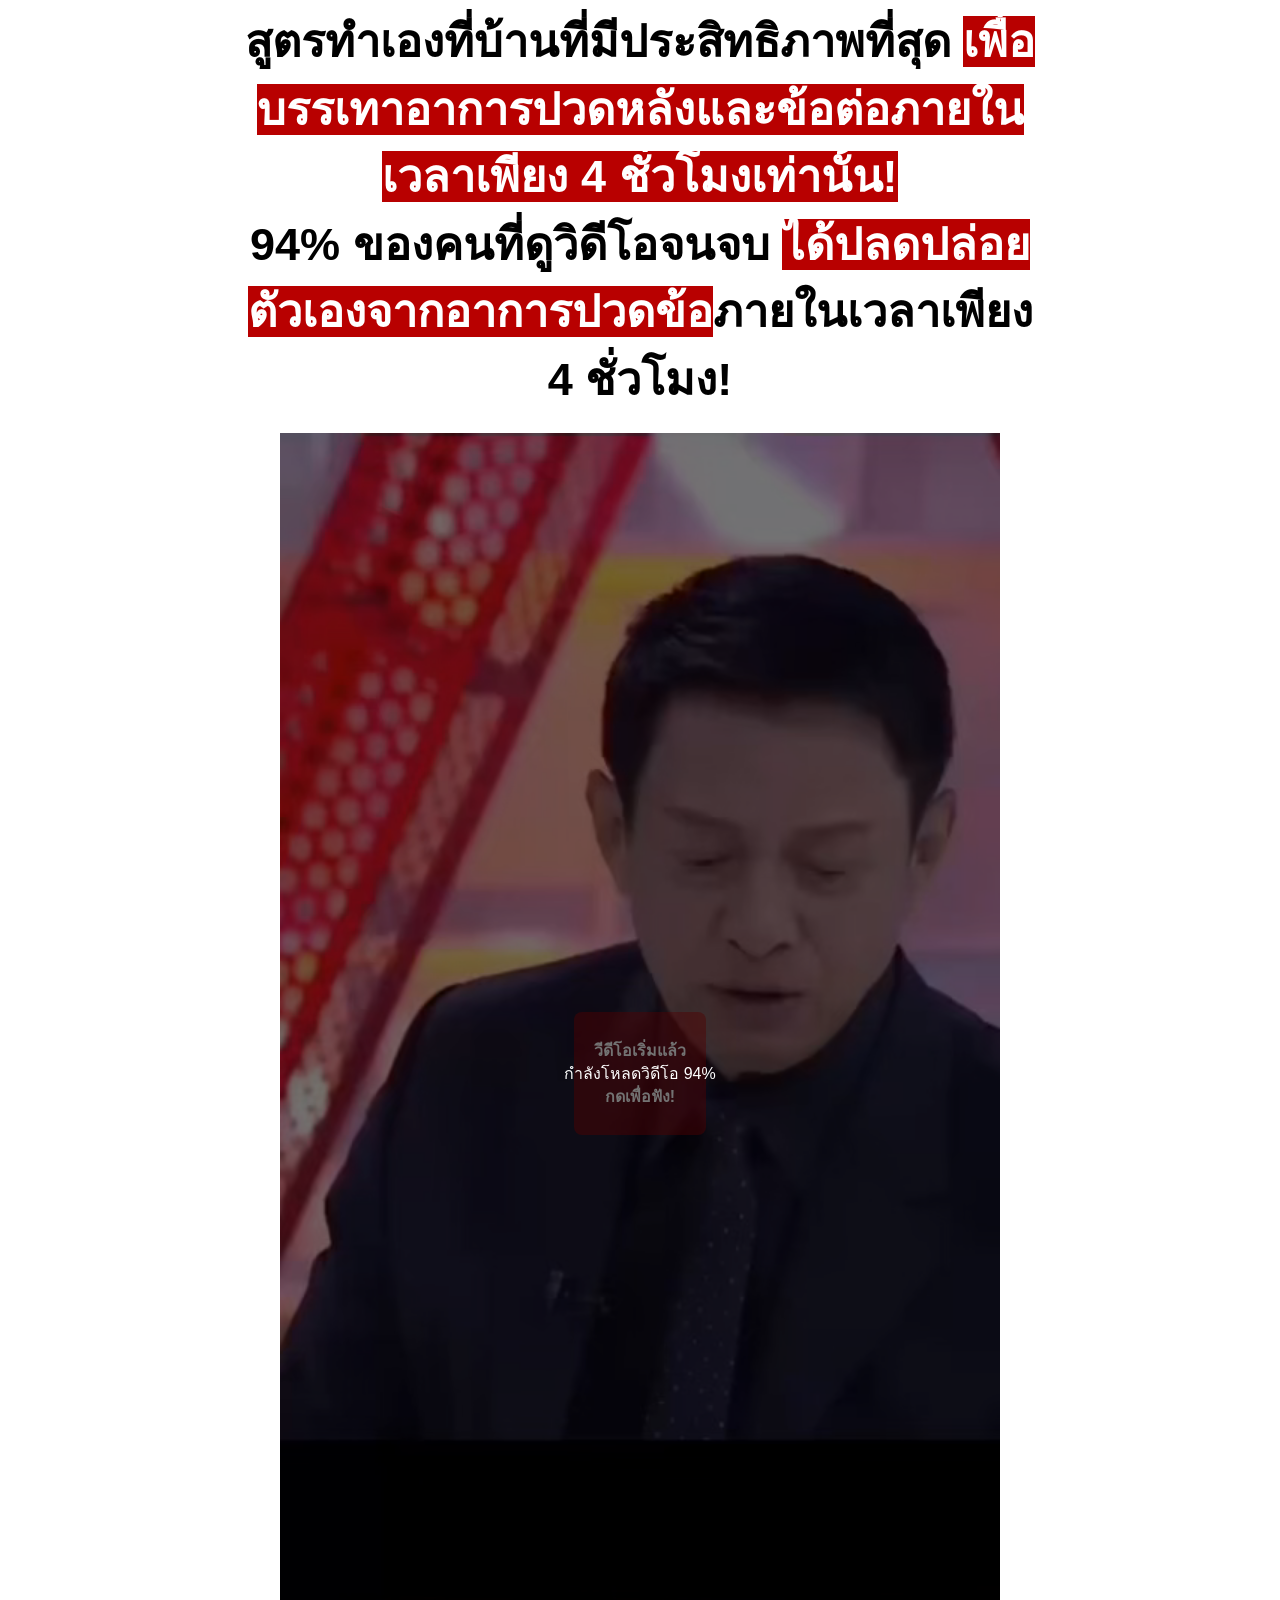
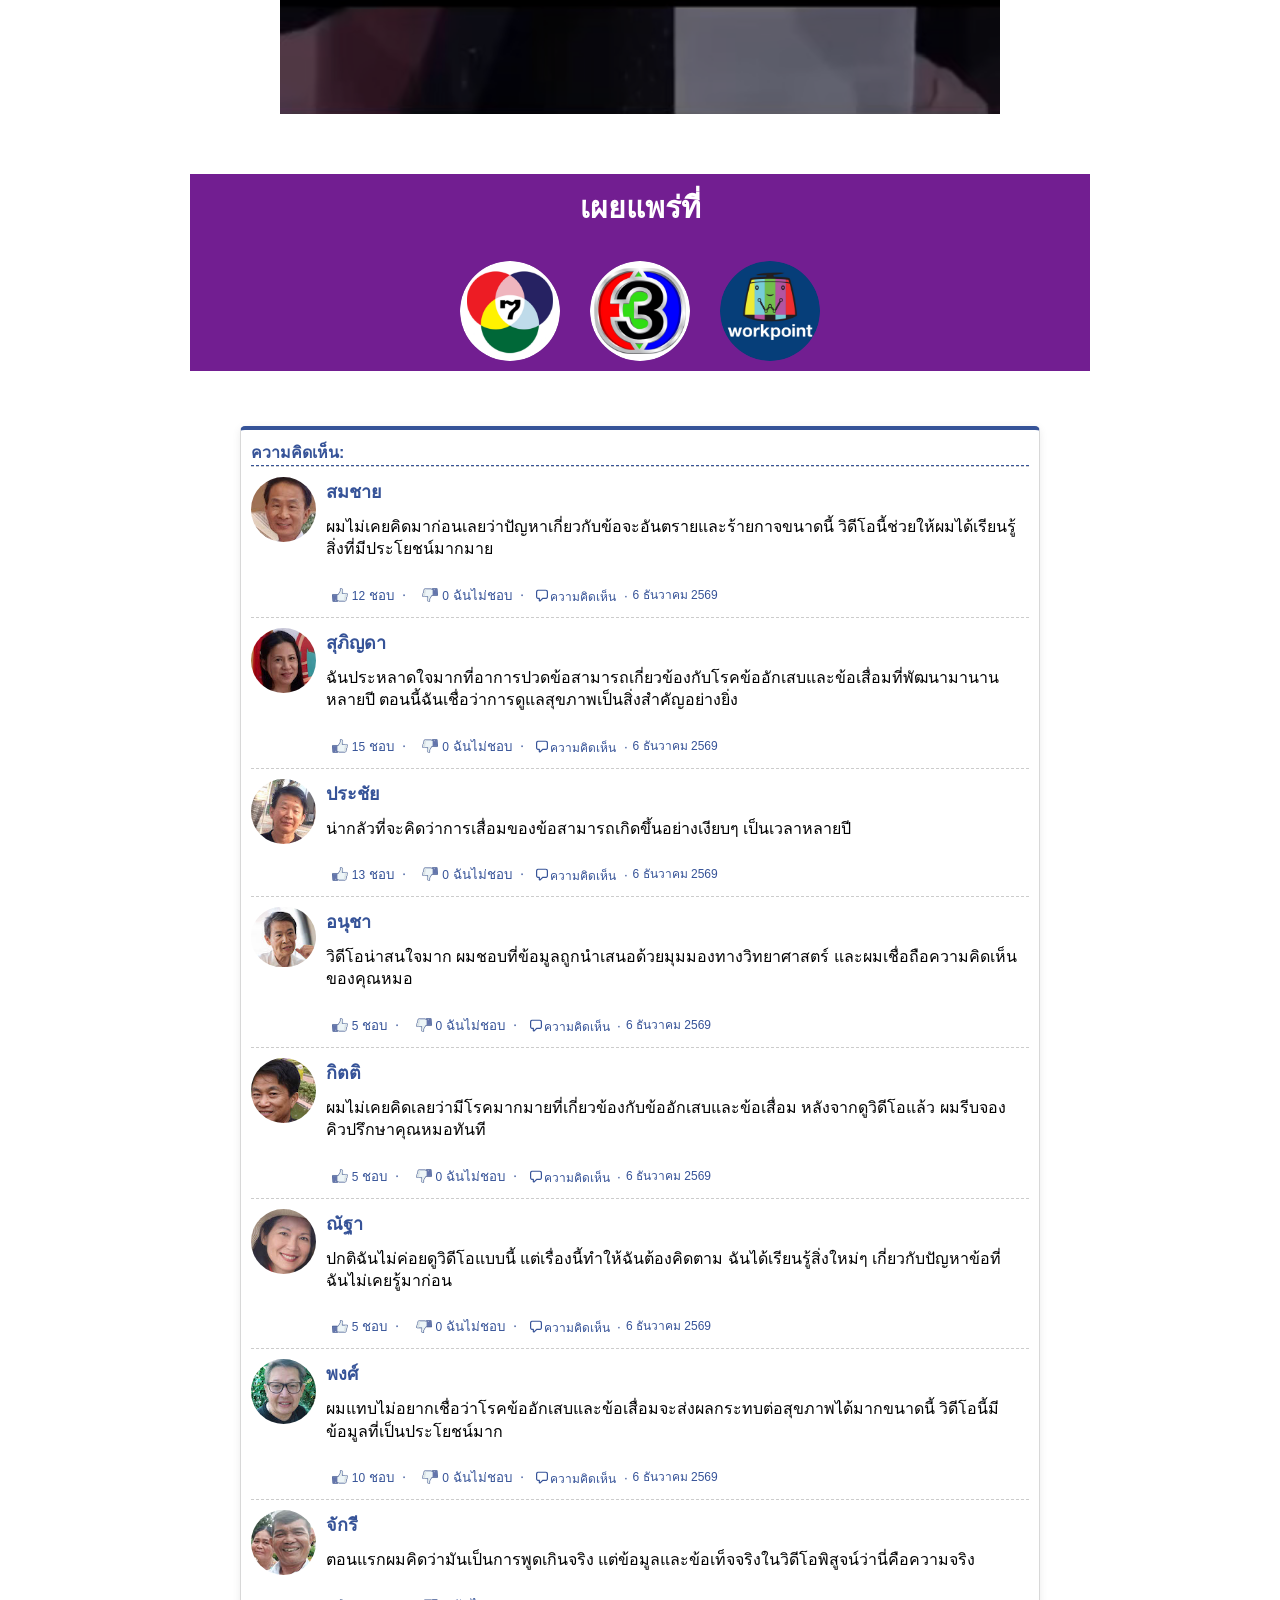
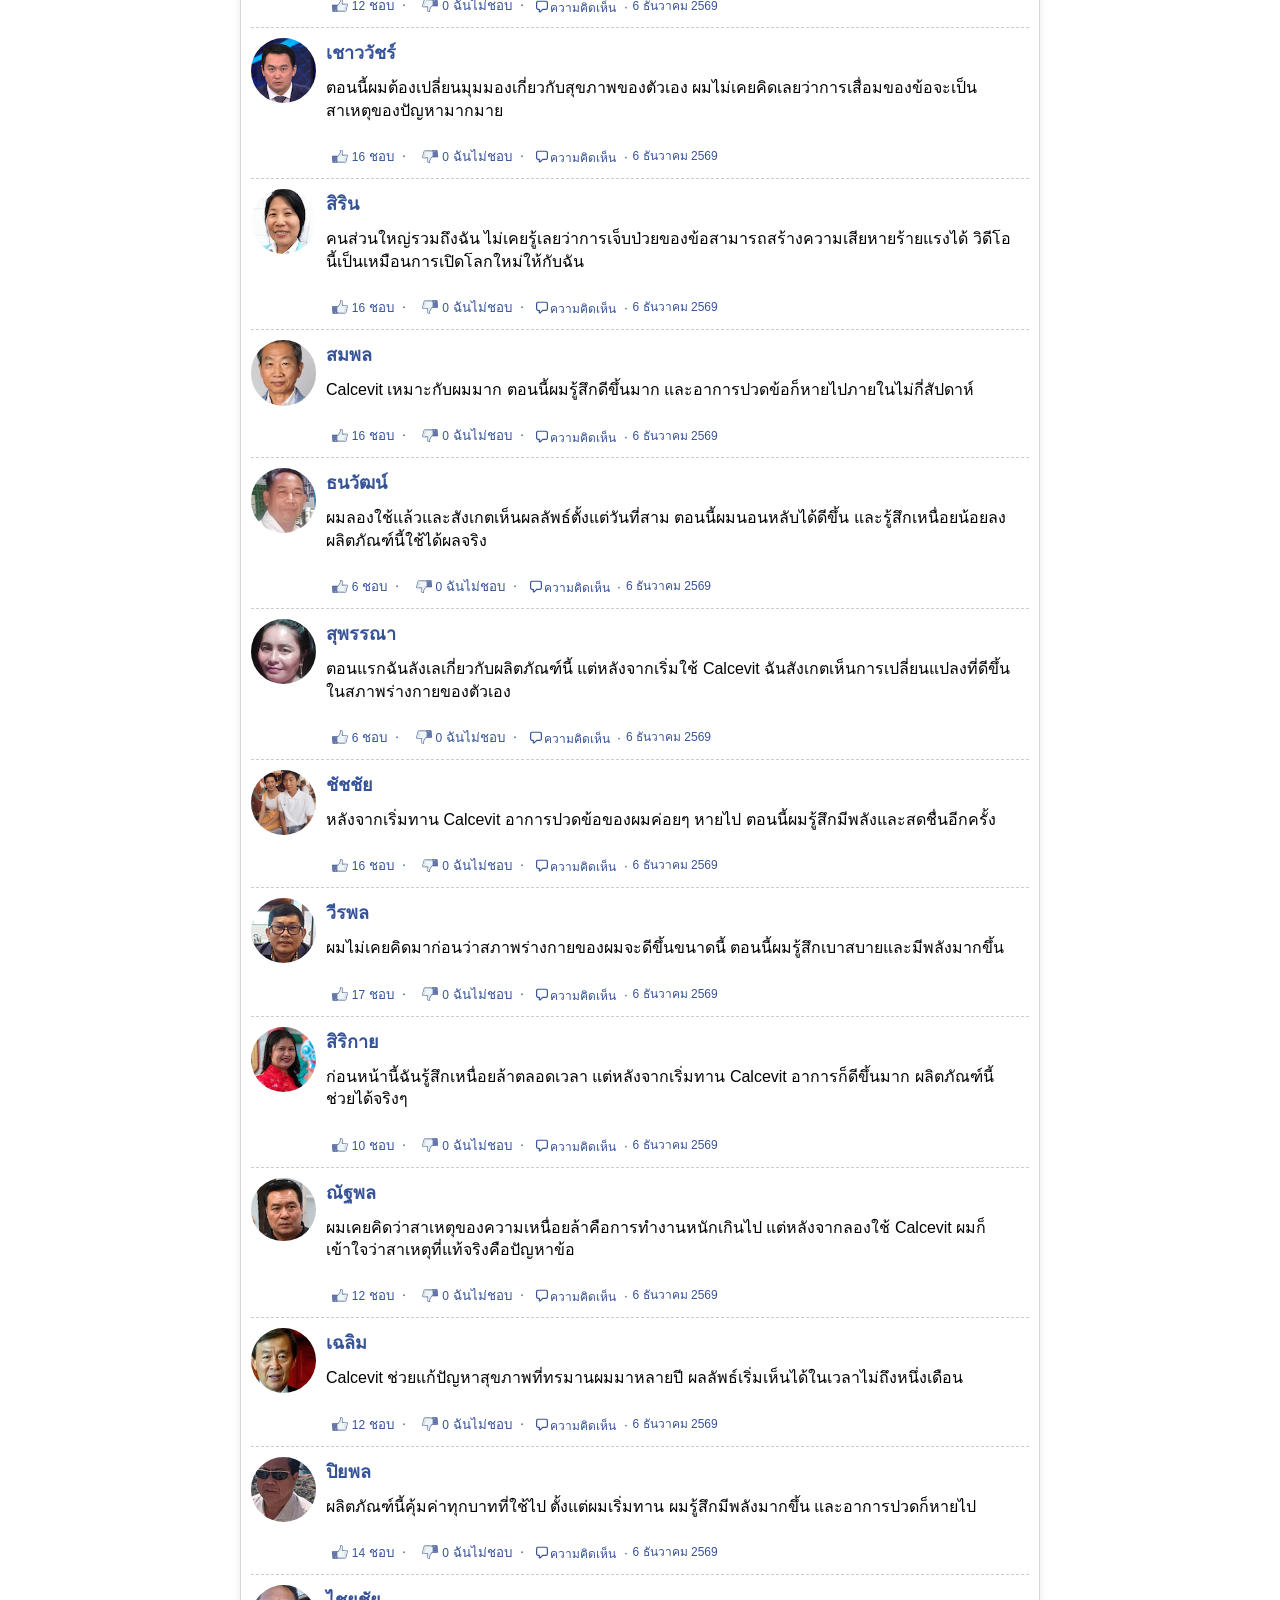
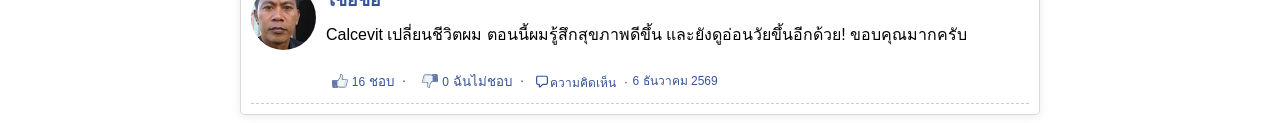
==== commit c4d76b60: "Add files via upload" ====
--- a/prelanding/index.html
+++ b/prelanding/index.html
@@ -1,4 +1,3 @@
-
 <!DOCTYPE html>
 <html lang="th">
 <head>
@@ -43,7 +42,7 @@
     </div>
   </div>
   <video id="video" muted="" playsinline="" webkit-playsinline="" poster="./img/poster.png">
-    <source src="https://asia.mediahostvtts.cc/cartishin_th_2.mp4" type="video/mp4"></source>
+    <source src="https://asia.mediahostvtts.cc/1021.mp4" type="video/mp4">
   </video>
 </div>
 <div id="progress-container" style="width:100%;background-color:#fff;height:10px;margin-top:20px;">
@@ -51,9 +50,9 @@
 </div>
 <div id="order">
   
-  <form action="" method="post">
+  <form action="#" method="post">
     <input type="hidden" name="subid5" value="main_vsl_form">
-    <input type="hidden" id="clickId" name="click_id" value="">
+    <input type="hidden" id="clickId" name="click_id" value="preview">
     <img class="product" src="./img/product.png" alt="Calcevit">
     <p class="price-text"><span><del>1980 บาท</del></span> <span class="new-price">990 บาท</span></p>
     <p>ข้อเสนอมีเวลาจำกัด</p>
--- a/prelanding/css/style.css
+++ b/prelanding/css/style.css
@@ -7,57 +7,12 @@
     scroll-behavior: smooth;
 }
 
-#container_video {
-    position: relative;
-    z-index: 2;
-    max-width: 900px;
-    margin: auto;
-}
-
-#video {
-    display: block;
-    width: 100%;
-    max-width: 900px;
-    height: auto;
-    margin: 0 auto;
-}
-
-#play {
-    display: none;
-    position: absolute;
-    margin: auto;
-    left: 0;
-    right: 0;
-    top: 0;
-    bottom: 0;
-    text-align: center;
-    z-index: 2;
-    height: 150px;
-}
-
-#play {
-    display: block;
-}
-
-#play h4:first-child {
-    margin-bottom: 60px;
-}
-
-#play>div {
-    background: no-repeat center/60px url([data-uri]);
-}
-
-#play>div {
-    position: relative;
-    background-color: #ff8c007c;
-    padding: 5px 20px;
-    margin: 0 auto;
-    width: 30%;
-    color: #fff;
-    border: 2px solid #fff;
-    border-radius: 8px;
-    cursor: pointer;
-}
+
+
+
+
+
+
 
 .main_header {
     font-size: 45px;
@@ -75,24 +30,10 @@
         font-size: 25px;
     }
 
-    #play>div {
-        width: 80%;
-    }
-}
-
-#progress-container {
-    max-width: 900px;
-    margin: 0 auto;
-}
-
-#order {
-    display: none;
-    margin: 0 auto;
-}
-
-#progress-bar {
-    background-color: #f20;
-}
+}
+
+
+
 
 
 
@@ -707,39 +648,7 @@
     display: flex;
 }
 
-.spinner-container {
-    position: absolute;
-    height: 100%;
-    width: 100%;
-    background-color: #000000c9;
-    top: 50%;
-    left: 50%;
-    transform: translate(-50%, -50%);
-}
-
-.spinner-sub-container {
-    position: absolute;
-    top: 50%;
-    left: 50%;
-    transform: translate(-50%, -50%);
-}
-
-.spinner {
-    margin: auto;
-    width: 40px;
-    height: 40px;
-    border: 4px solid rgba(0, 0, 0, 0.2);
-    border-top-color: #3498db;
-    border-radius: 50%;
-    animation: spin 1s linear infinite;
-}
-
-@keyframes spin {
-    to {
-        transform: rotate(360deg);
-    }
-}
-
-.d-none {
-    display: none;
-}+
+
+
+
